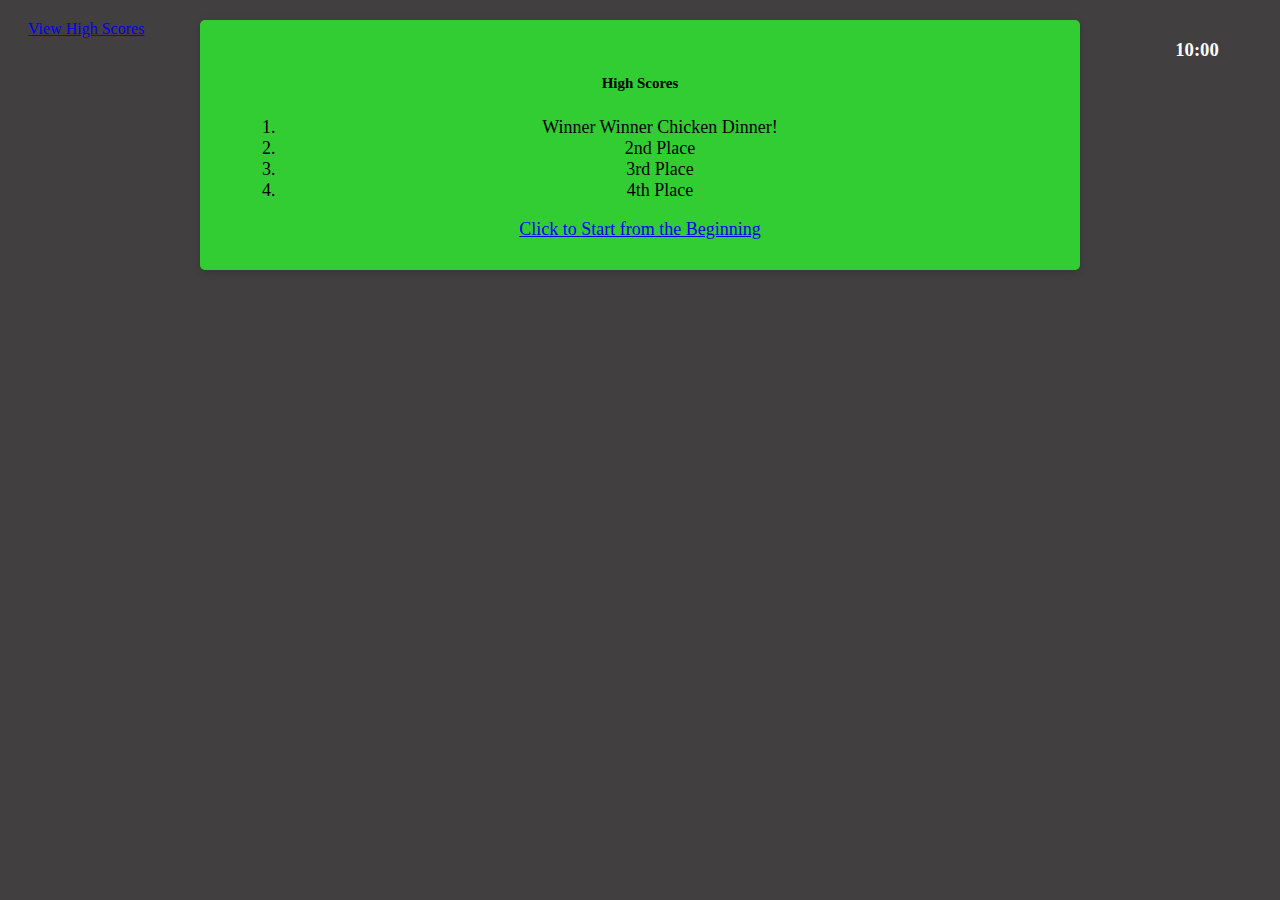
==== highscores.html @ 18d924e9 "added quiz.html and highscore.html" ====
<!doctype html>
<html lang="en">
  <head>
    <!-- Required meta tags -->
    <meta charset="utf-8">
    <meta name="viewport" content="width=device-width, initial-scale=1, shrink-to-fit=no">

    <!-- Bootstrap CSS -->
    <link rel="stylesheet" href="https://cdn.jsdelivr.net/npm/bootstrap@4.5.3/dist/css/bootstrap.min.css" integrity="sha384-TX8t27EcRE3e/ihU7zmQxVncDAy5uIKz4rEkgIXeMed4M0jlfIDPvg6uqKI2xXr2" crossorigin="anonymous">

    <title>NM Code Quiz</title>

    <!--Link to style.css-->
   <link rel="stylesheet" href="./style.css" />
  </head>
  
  <header>
   
  <!--Button for High Scores--> 
  <div id = "highscore">
    <a href="./highscores.html" class="btn btn-primary">View High Scores</a>
  </div>

  <!--Countdown Timer ID-->
  <div id = "timer">
  <h3 id="countdown">10:00</h3>
  </div>  
  
      
  </header>


  <body>
  
  <!-- Option 1: jQuery and Bootstrap Bundle (includes Popper) -->
  <script src="https://code.jquery.com/jquery-3.5.1.slim.min.js" integrity="sha384-DfXdz2htPH0lsSSs5nCTpuj/zy4C+OGpamoFVy38MVBnE+IbbVYUew+OrCXaRkfj" crossorigin="anonymous"></script>
  <script src="https://cdn.jsdelivr.net/npm/bootstrap@4.5.3/dist/js/bootstrap.bundle.min.js" integrity="sha384-ho+j7jyWK8fNQe+A12Hb8AhRq26LrZ/JpcUGGOn+Y7RsweNrtN/tE3MoK7ZeZDyx" crossorigin="anonymous"></script>




  <!--Boostrap Question Card-->
  <div id = "question" class="card w-60">
    <div class="card-body">
      <h5 class="card-title">High Scores</h5>
        <ol>
            <li>Winner Winner Chicken Dinner!</li>
            <li>2nd Place</li>
            <li>3rd Place</li>
            <li>4th Place</li>
        </ol>
    
    <a href="./index.html" class="btn btn-primary">Click to Start from the Beginning</a>
       

    </div>
  </div>
  
    </div>
  </div>


 <!--link to script.js JavaScript sheets-->
 <script src="./script1.js"></script>



</body>
</html>
---- style.css ----
/*BODY BG COLOR BLACK*/
body {
        background-color: rgb(65, 63, 63);
     }

/*STYLE FOR COUNTDOWN TIMER CLOCK*/
#timer {
    float: right;
    background-color:  rgb(65, 63, 63);
    color: white;
    display: inline-flex;
    justify-content: center;
    margin-block-end: 20px;
    height: 35px;
    width: 150px;
}

#highscore {
    margin-left: 20px;
    float: left;

}

/**CARD STYLE WITH LIME GREEN BG COLOR AND BLACK TEXT; CONTENT CENTERED**/     
.card {
    content: justify;
    background-color: limegreen;
    border-radius: 5px;
    border-width: 1px;
    box-shadow: rgba(0, 0, 0, 0.15) 0px 2px 8px 0px;
    color: black;
    font-size: 18px;
    margin: 0 auto;
    margin-top: 20px;
    max-width: 800px;
    padding: 30px 40px;
    text-align: center;
}
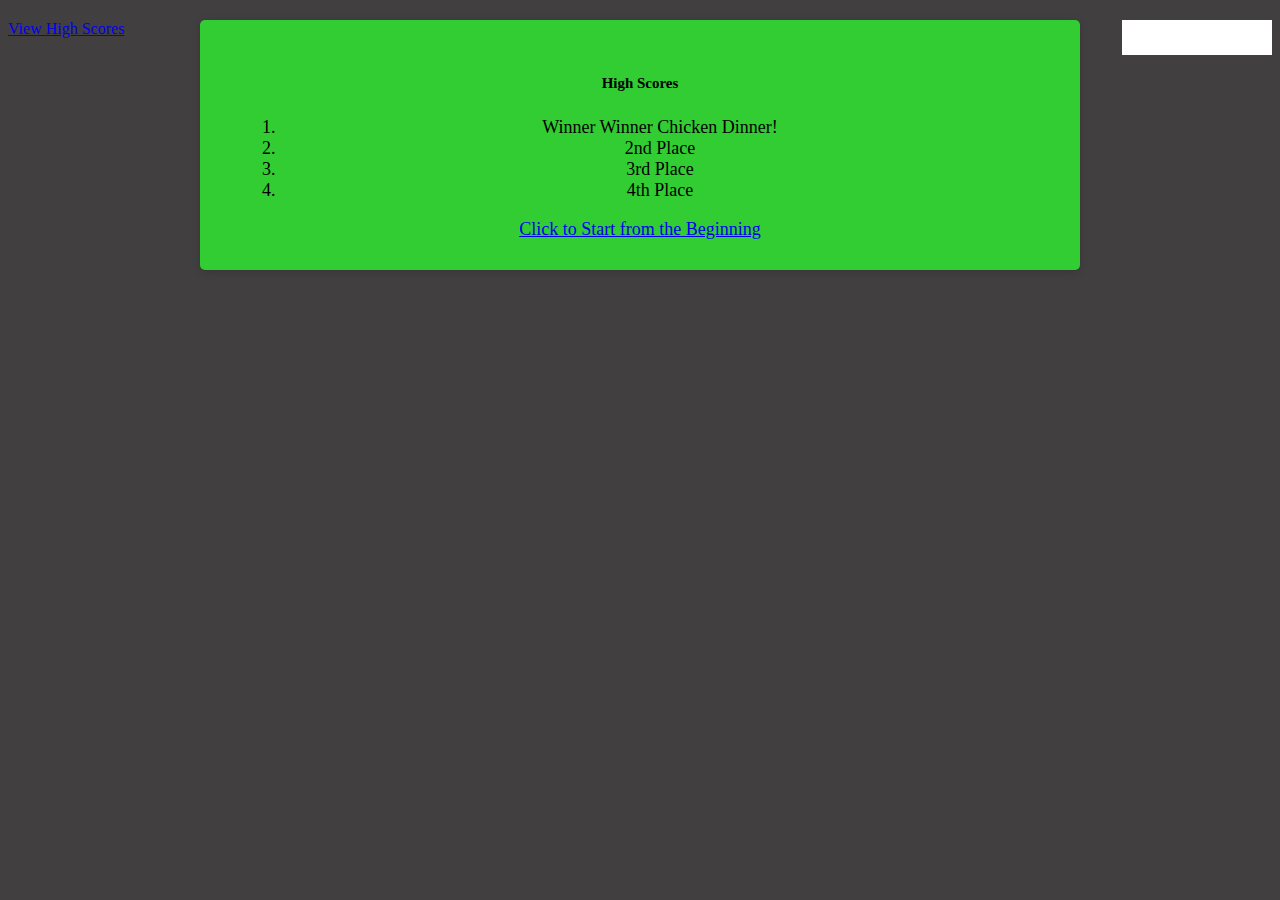
==== commit 8cc05f3d: "repaired clock and JS functionality with eventListeners on click" ====
--- a/highscores.html
+++ b/highscores.html
@@ -12,34 +12,23 @@
 
     <!--Link to style.css-->
    <link rel="stylesheet" href="./style.css" />
+
+     <!-- Option 1: jQuery and Bootstrap Bundle (includes Popper) -->
+  <script src="https://code.jquery.com/jquery-3.5.1.slim.min.js" integrity="sha384-DfXdz2htPH0lsSSs5nCTpuj/zy4C+OGpamoFVy38MVBnE+IbbVYUew+OrCXaRkfj" crossorigin="anonymous"></script>
+  <script src="https://cdn.jsdelivr.net/npm/bootstrap@4.5.3/dist/js/bootstrap.bundle.min.js" integrity="sha384-ho+j7jyWK8fNQe+A12Hb8AhRq26LrZ/JpcUGGOn+Y7RsweNrtN/tE3MoK7ZeZDyx" crossorigin="anonymous"></script>
   </head>
   
   <header>
-   
-  <!--Button for High Scores--> 
-  <div id = "highscore">
-    <a href="./highscores.html" class="btn btn-primary">View High Scores</a>
-  </div>
+    <!--Button for High Scores--> 
+    <a href="./highscores.html" id = "vhsBtn" class="btn btn-primary">View High Scores</a>
+    
+    <!--Countdown Timer ID-->
+    <h3 id="countdown"></h3>
 
-  <!--Countdown Timer ID-->
-  <div id = "timer">
-  <h3 id="countdown">10:00</h3>
-  </div>  
-  
-      
   </header>
 
-
-  <body>
-  
-  <!-- Option 1: jQuery and Bootstrap Bundle (includes Popper) -->
-  <script src="https://code.jquery.com/jquery-3.5.1.slim.min.js" integrity="sha384-DfXdz2htPH0lsSSs5nCTpuj/zy4C+OGpamoFVy38MVBnE+IbbVYUew+OrCXaRkfj" crossorigin="anonymous"></script>
-  <script src="https://cdn.jsdelivr.net/npm/bootstrap@4.5.3/dist/js/bootstrap.bundle.min.js" integrity="sha384-ho+j7jyWK8fNQe+A12Hb8AhRq26LrZ/JpcUGGOn+Y7RsweNrtN/tE3MoK7ZeZDyx" crossorigin="anonymous"></script>
-
-
-
-
-  <!--Boostrap Question Card-->
+ <body>
+ <!--Boostrap Question Card-->
   <div id = "question" class="card w-60">
     <div class="card-body">
       <h5 class="card-title">High Scores</h5>
@@ -61,7 +50,7 @@
 
 
  <!--link to script.js JavaScript sheets-->
- <script src="./script1.js"></script>
+ <script src="script1.js"></script>
 
 
 
--- a/style.css
+++ b/style.css
@@ -4,19 +4,21 @@
      }
 
 /*STYLE FOR COUNTDOWN TIMER CLOCK*/
-#timer {
+#countdown {
     float: right;
-    background-color:  rgb(65, 63, 63);
-    color: white;
+    background-color:  white;
+    color: black;
     display: inline-flex;
     justify-content: center;
+    margin-top: auto;
     margin-block-end: 20px;
     height: 35px;
     width: 150px;
 }
 
-#highscore {
-    margin-left: 20px;
+#vhsBtn {
+    margin-top: auto;
+    margin-block-start: auto;
     float: left;
 
 }
